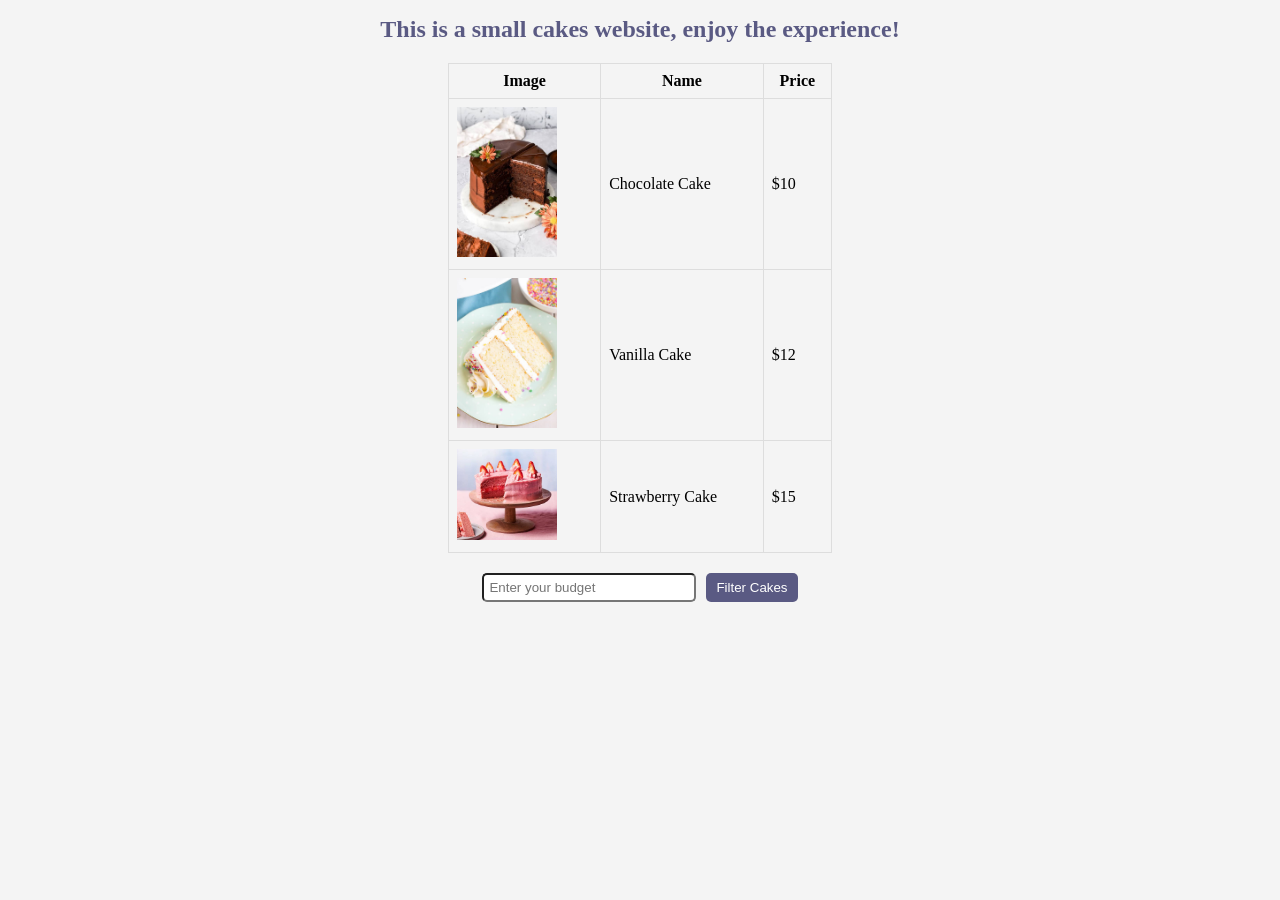
==== students/losyan/cake_summary/index.html @ 7ced7c7a "Complete cake summary assignment" ====
<!DOCTYPE html>
<html lang="en">
<head>
    <meta charset="UTF-8">
    <meta name="viewport" content="width=device-width, initial-scale=1.0">

    <title id="title">Piece of Cake</title>

    <link rel="stylesheet" href="static/style.css">
</head>

<body>

    <h1 class="cake-title">
        This is a small cakes website, enjoy the experience!
    </h1>

    <table class="cake-table" id="cakeTable">

        <thead class="cake-table-header">
            <tr>
                <th>Image</th>
                <th>Name</th>
                <th>Price</th>
            </tr>
        </thead>

        <tbody class="cake-table-body">

            <tr>
                <td>
                    <img src="static/image1.jpg"
                         alt="Chocolate Cake"
                         width="100">
                </td>
                <td>Chocolate Cake</td>
                <td>$10</td>
            </tr>

            <tr>
                <td>
                    <img src="static/image2.jpg"
                         alt="Vanilla Cake"
                         width="100">
                </td>
                <td>Vanilla Cake</td>
                <td>$12</td>
            </tr>

            <tr>
                <td>
                    <img src="static/image3.jpg"
                         alt="Strawberry Cake"
                         width="100">
                </td>
                <td>Strawberry Cake</td>
                <td>$15</td>
            </tr>

        </tbody>
    </table>

    <div class="filter">
        <input
            type="number"
            id="budget"
            placeholder="Enter your budget"
        >

        <button id="filterButton"
                class="filter-button"
                onclick="filterCakes()">
            Filter Cakes
        </button>
    </div>

    <p id="error_message" class="error-message"></p>

    <script src="static/script.js"></script>

</body>
</html>
---- students/losyan/cake_summary/static/style.css ----
body {
    background-color: #f4f4f4;
    margin: 0;
    padding: 0;
}
.cake-title {
    text-align: center;
    font-size: 1.5rem;
    margin-bottom: 10px;
    color: rgb(90, 90, 131);
}
.cake-table {
    width: 30%;
    border-collapse: collapse;
    margin-top: 20px;
    margin-left: auto;
    margin-right: auto;
    align-items: center;
    justify-content: center;
}
.cake-table th, .cake-table td {
    border: 1px solid #ddd;
    padding: 8px;
    justify-content: center;
    
}
.filter {
    display: flex;
    justify-content: center;
    margin-top: 20px;
}
#budget {
    padding: 5px;
    margin-right: 10px;
    width: 200px;
    color: rgb(90, 90, 131);
    border-radius: 5px;
}
.filter-button {
    padding: 5px 10px;
    background-color: rgb(90, 90, 131);
    color: white;
    border: none;
    border-radius: 5px;
    cursor: pointer;
}
.error-message {
    color: red;
    text-align: center;
    margin-top: 10px;
}
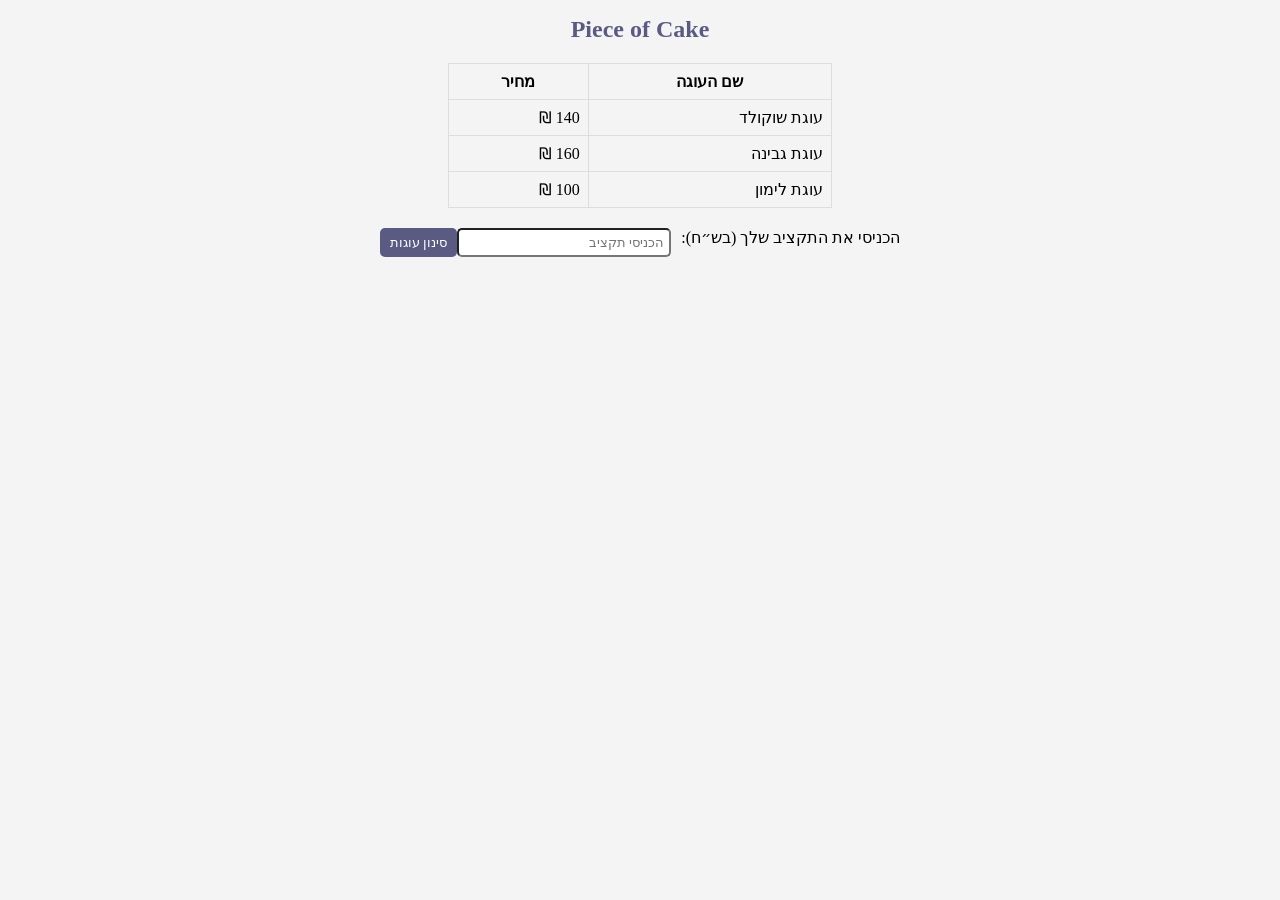
==== commit 68219364: "Fix cake catalog and filtering" ====
--- a/students/losyan/cake_summary/index.html
+++ b/students/losyan/cake_summary/index.html
@@ -1,78 +1,65 @@
 
 <!DOCTYPE html>
-<html lang="en">
+<html lang="he" dir="rtl">
 <head>
     <meta charset="UTF-8">
     <meta name="viewport" content="width=device-width, initial-scale=1.0">
 
-    <title id="title">Piece of Cake</title>
+    <title>Piece of Cake</title>
 
     <link rel="stylesheet" href="static/style.css">
 </head>
 
 <body>
 
-    <h1 class="cake-title">
-        This is a small cakes website, enjoy the experience!
-    </h1>
+    <h1 class="cake-title">Piece of Cake</h1>
 
     <table class="cake-table" id="cakeTable">
 
         <thead class="cake-table-header">
             <tr>
-                <th>Image</th>
-                <th>Name</th>
-                <th>Price</th>
+                <th>שם העוגה</th>
+                <th>מחיר</th>
             </tr>
         </thead>
 
         <tbody class="cake-table-body">
 
             <tr>
-                <td>
-                    <img src="static/image1.jpg"
-                         alt="Chocolate Cake"
-                         width="100">
-                </td>
-                <td>Chocolate Cake</td>
-                <td>$10</td>
+                <td>עוגת שוקולד</td>
+                <td>140 ₪</td>
             </tr>
 
             <tr>
-                <td>
-                    <img src="static/image2.jpg"
-                         alt="Vanilla Cake"
-                         width="100">
-                </td>
-                <td>Vanilla Cake</td>
-                <td>$12</td>
+                <td>עוגת גבינה</td>
+                <td>160 ₪</td>
             </tr>
 
             <tr>
-                <td>
-                    <img src="static/image3.jpg"
-                         alt="Strawberry Cake"
-                         width="100">
-                </td>
-                <td>Strawberry Cake</td>
-                <td>$15</td>
+                <td>עוגת לימון</td>
+                <td>100 ₪</td>
             </tr>
 
         </tbody>
     </table>
 
     <div class="filter">
+
+        <label for="budget">הכניסי את התקציב שלך (בש״ח):</label>
+
         <input
             type="number"
             id="budget"
-            placeholder="Enter your budget"
+            placeholder="הכניסי תקציב"
         >
 
-        <button id="filterButton"
-                class="filter-button"
-                onclick="filterCakes()">
-            Filter Cakes
+        <button
+            id="filterButton"
+            class="filter-button"
+            onclick="filterCakes()">
+            סינון עוגות
         </button>
+
     </div>
 
     <p id="error_message" class="error-message"></p>
